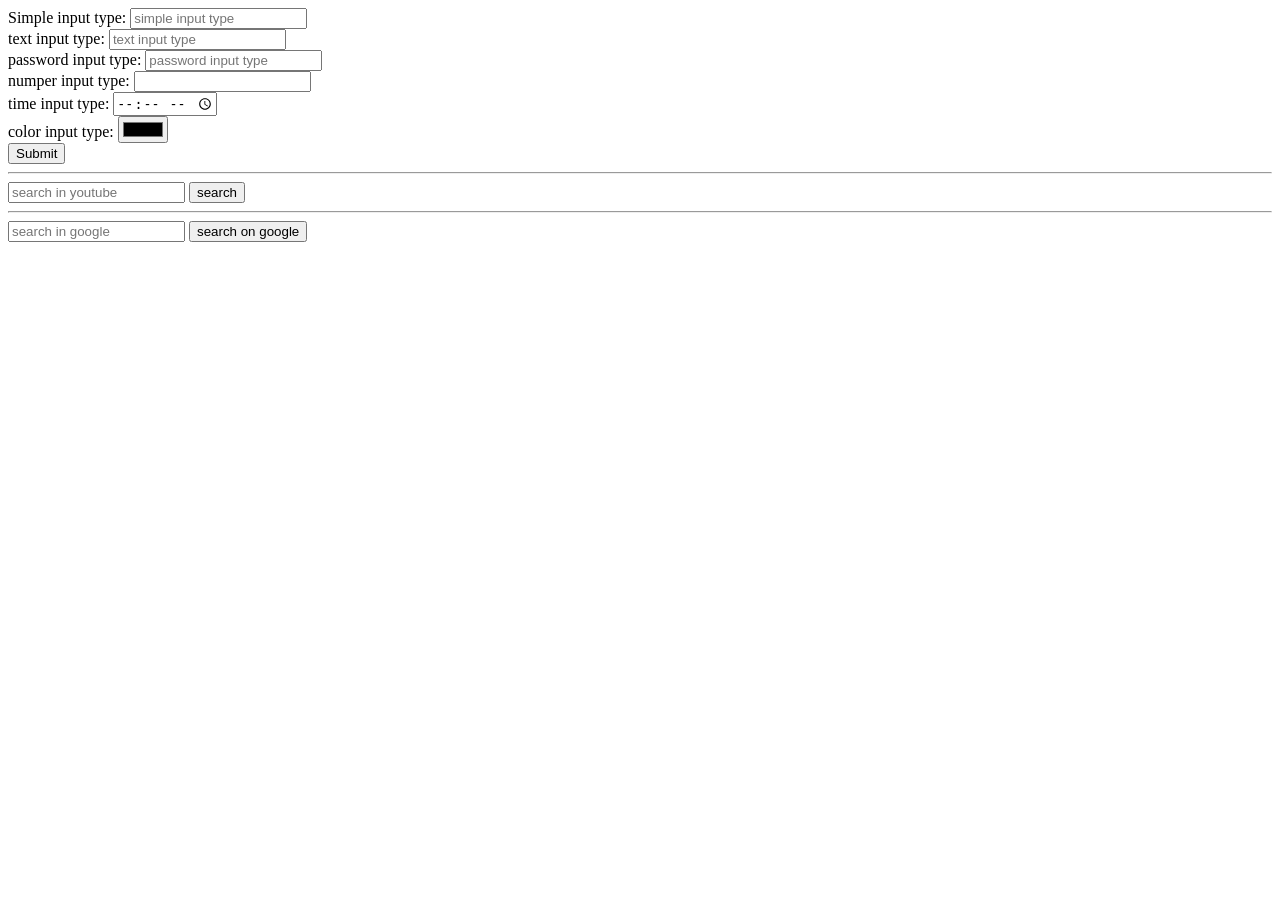
==== Forms.html @ 63e14a5b "done form" ====
<!DOCTYPE html>
<html lang="en">
<head>
    <meta charset="UTF-8">
    <meta name="viewport" content="width=device-width, initial-scale=1.0">
    <title>Forms</title>
</head>
<body>
    <from action="/action">
        <div>
            <label for="simple"> Simple input type: </label>
            <input id="simple" placeholder="simple input type" name="simple"/>
       </div>
       
       <div>
            <label for="text"> text input type: </label>
            <input type="text"  placeholder="text input type" id="text"/>
       </div>

       <div>
            <label for="password"> password input type: </label>
            <input type="password" placeholder="password input type" id="password"/>
       </div>
       
       
       <div>
            <label for="number"> numper input type: </label>
            <input type ="number" id="number"/>
       </div>
       
       <div>
            <lable for="time"> time input type:   </lable>
            <input type="time" id="time">
        </div>  
        
        <div> 
            <lable for="color"> color input type: </lable>
            <input type="color" id="color">
        </div>
        
        <button>Submit</button>
        
    </from>
    <hr/>
    <form action="https://www.youtube.com/results">
        <input type="text" placeholder="search in youtube" name="search_query">
        <button>search</button>

    </form>

    <hr>
    <form action ="https://www.google.com/search">
        <input type="text" placeholder="search in google" name="q">
        <button>search on google</button>

    </form>
    
</body>
</html>
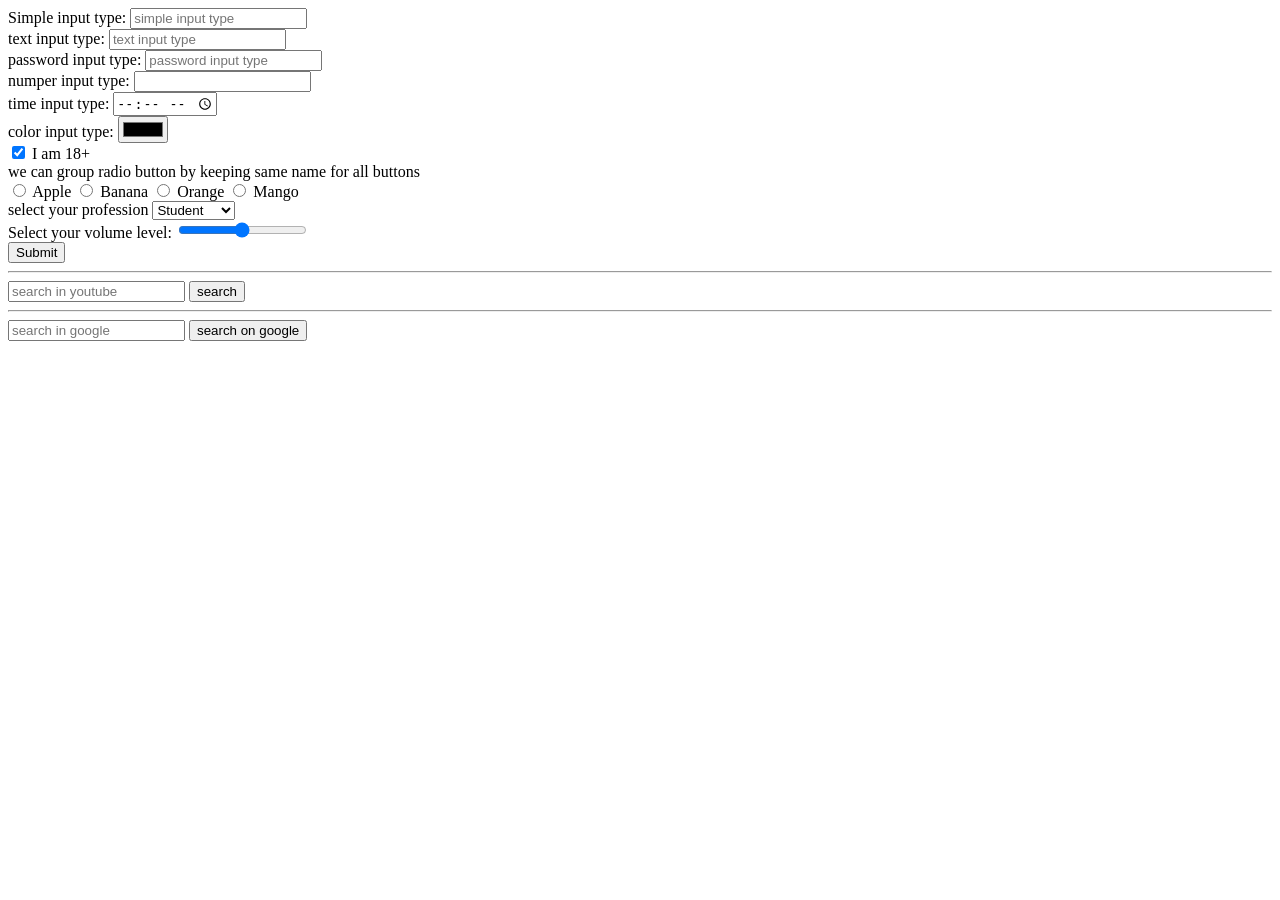
==== commit 4c2191d5: "learned more input type" ====
--- a/Forms.html
+++ b/Forms.html
@@ -37,7 +37,38 @@
             <lable for="color"> color input type: </lable>
             <input type="color" id="color">
         </div>
-        
+
+        <div>
+            <input type="checkbox" id="age" name="age" checked />
+            <lable for="age"> I am 18+</lable>
+        </div>
+
+        <div>
+            we can group radio button by keeping same name for all buttons <br>
+            <input type="radio" id="apple" name="fruit" value="apple"/>
+            <lable for="apple">Apple</lable>
+
+            <input type="radio" id="banana" name="fruit" value="banana"/>
+            <lable for="banana">Banana</lable>
+
+            <input type="radio" id="Orange" name="fruit" value="Orange"/>
+            <lable for="Orange">Orange</lable>
+
+            <input type="radio" id="Mango" name="fruit"/>
+            <lable for="Mango">Mango</lable>
+        </div>
+        <div>
+            select your profession
+            <select name="profession" id="profession">
+                <option value="student">Student</option>
+                <option value="developer">Developer</option>
+
+            </select>
+        </div>
+        <div>
+            <label for="volume">Select your volume level: </label>
+            <input type="range" id="volume" min="0" max="100" name="volume" step="10">
+        </div>
         <button>Submit</button>
         
     </from>
